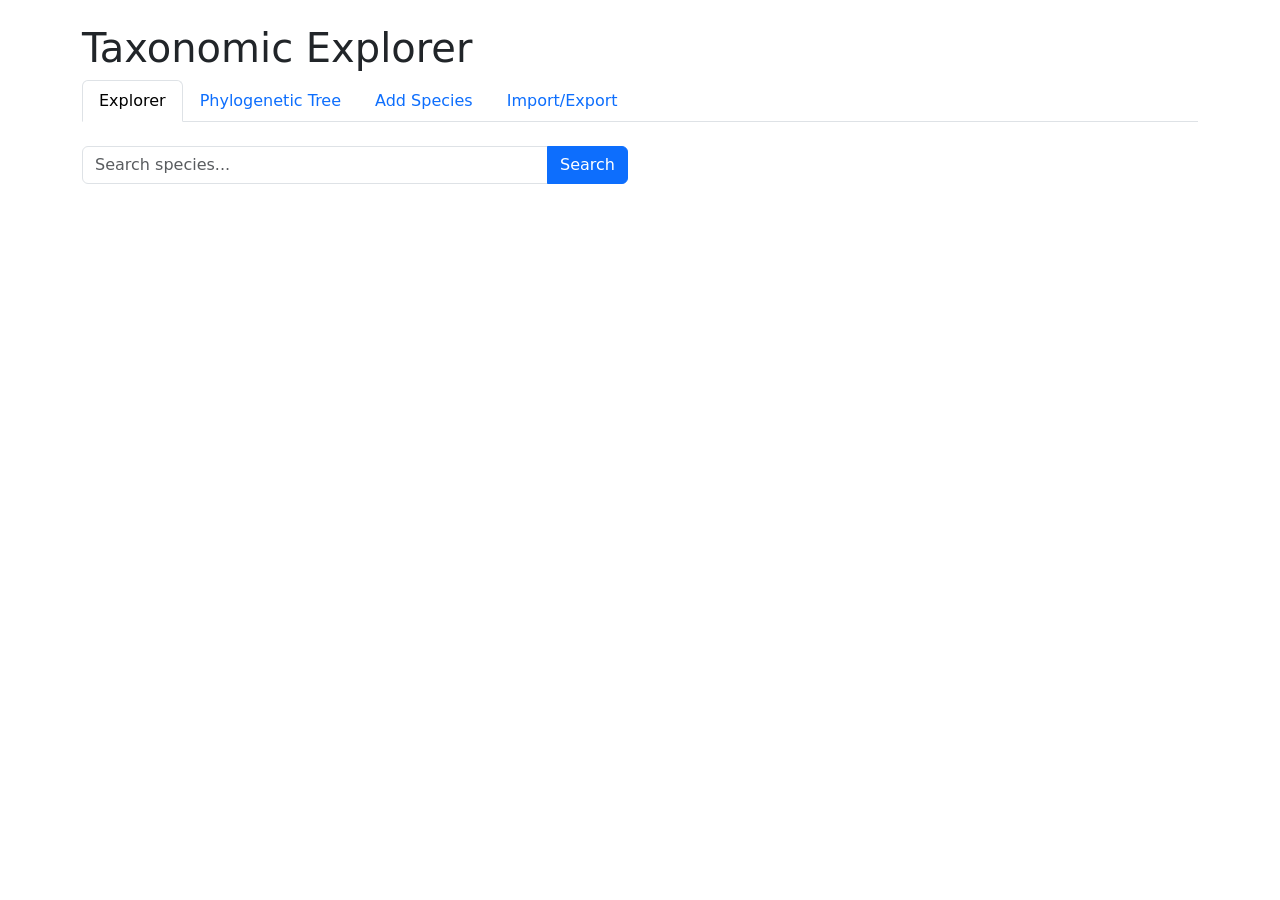
==== web/templates/index.html @ adfbe64d "Cleaning 1.0" ====
<!DOCTYPE html>
<html lang="en">
    <head>
        <meta charset="UTF-8">
        <meta name="viewport" content="width=device-width, initial-scale=1.0">
        <title>Taxonomic Database</title>
        <script src="https://code.jquery.com/jquery-3.6.0.min.js"></script>
        <link href="https://cdn.jsdelivr.net/npm/bootstrap@5.3.0-alpha1/dist/css/bootstrap.min.css" rel="stylesheet">
        <link href="https://cdn.jsdelivr.net/npm/bootstrap-icons@1.10.0/font/bootstrap-icons.css" rel="stylesheet">
        <style>
            .species-card {
                border: 1px solid #ccc;
                border-radius: 8px;
                padding: 15px;
                margin-bottom: 20px;
            }
            .tag {
                background-color: #e9ecef;
                padding: 3px 8px;
                border-radius: 12px;
                margin-right: 5px;
                display: inline-block;
                margin-top: 5px;
            }
            .scientific-name {
                font-style: italic;
            }
    
            /* Phylogenetic Tree Styles */
            .taxonomy-path {
                background-color: #f8f9fa;
                border: 1px solid #dee2e6;
                border-radius: 6px;
            }
    
            #current-path .badge {
                font-size: 0.85rem;
                padding: 6px 10px;
            }
    
            #rank-options {
                gap: 8px;
            }
    
            #rank-options button {
                transition: all 0.2s ease;
            }
    
            #rank-options button:hover {
                transform: translateY(-2px);
                box-shadow: 0 4px 6px rgba(0,0,0,0.1);
            }
    
            .phylo-level-indicator {
                display: flex;
                align-items: center;
                margin-bottom: 20px;
            }
    
            .phylo-level-indicator .level-item {
                flex: 1;
                text-align: center;
                padding: 8px 0;
                position: relative;
            }
    
            .phylo-level-indicator .level-item::after {
                content: '';
                position: absolute;
                top: 50%;
                right: 0;
                height: 2px;
                width: 100%;
                background-color: #dee2e6;
                z-index: 1;
            }
    
            .phylo-level-indicator .level-item:last-child::after {
                display: none;
            }
    
            .phylo-level-indicator .level-item .level-marker {
                width: 30px;
                height: 30px;
                background-color: #f8f9fa;
                border: 2px solid #dee2e6;
                border-radius: 50%;
                display: flex;
                align-items: center;
                justify-content: center;
                margin: 0 auto;
                position: relative;
                z-index: 2;
            }
    
            .phylo-level-indicator .level-item.active .level-marker {
                background-color: #0d6efd;
                border-color: #0d6efd;
                color: white;
            }
    
            .phylo-level-indicator .level-item.completed .level-marker {
                background-color: #198754;
                border-color: #198754;
                color: white;
            }
        </style>
    </head>
<body>
    <div class="container mt-4">
        <h1>Taxonomic Explorer</h1>
        
        <ul class="nav nav-tabs mb-4" id="myTab" role="tablist">
            <li class="nav-item" role="presentation">
                <button class="nav-link active" id="explorer-tab" data-bs-toggle="tab" data-bs-target="#explorer" type="button" role="tab">Explorer</button>
            </li>
            <li class="nav-item" role="presentation">
                <button class="nav-link" id="phylo-tab" data-bs-toggle="tab" data-bs-target="#phylo" type="button" role="tab">Phylogenetic Tree</button>
            </li>
            <li class="nav-item" role="presentation">
                <button class="nav-link" id="add-tab" data-bs-toggle="tab" data-bs-target="#add" type="button" role="tab">Add Species</button>
            </li>
            <li class="nav-item" role="presentation">
                <button class="nav-link" id="import-export-tab" data-bs-toggle="tab" data-bs-target="#import-export" type="button" role="tab">Import/Export</button>
            </li>
        </ul>
        
        <div class="tab-content" id="myTabContent">
            <!-- Explorer Tab -->
            <div class="tab-pane fade show active" id="explorer" role="tabpanel">
                <div class="row mb-4">
                    <div class="col-md-6">
                        <div class="input-group">
                            <input type="text" id="search-input" class="form-control" placeholder="Search species...">
                            <button class="btn btn-primary" type="button" id="search-button">Search</button>
                        </div>
                    </div>
                    <div class="col-md-6">
                        <div id="tag-filters" class="d-flex flex-wrap">
                            <!-- Tags will be loaded here -->
                        </div>
                    </div>
                </div>
                
                <div id="species-container" class="row">
                    <!-- Species cards will be loaded here -->
                </div>
            </div>
            
            <!-- Phylogenetic Tree Tab -->    
            <div class="tab-pane fade" id="phylo" role="tabpanel">
                <h3>Phylogenetic Tree Explorer</h3>
                <p class="mb-4">Navigate the tree of life by selecting taxonomic ranks. Click "Show Species" at any point to view all species within the selected classification.</p>
                
                <!-- Progress indicator -->
                <div class="phylo-level-indicator mb-4">
                    <div class="level-item" id="level-domain">
                        <div class="level-marker">D</div>
                        <small>Domain</small>
                    </div>
                    <div class="level-item" id="level-kingdom">
                        <div class="level-marker">K</div>
                        <small>Kingdom</small>
                    </div>
                    <div class="level-item" id="level-phylum">
                        <div class="level-marker">P</div>
                        <small>Phylum</small>
                    </div>
                    <div class="level-item" id="level-class">
                        <div class="level-marker">C</div>
                        <small>Class</small>
                    </div>
                    <div class="level-item" id="level-order">
                        <div class="level-marker">O</div>
                        <small>Order</small>
                    </div>
                    <div class="level-item" id="level-family">
                        <div class="level-marker">F</div>
                        <small>Family</small>
                    </div>
                    <div class="level-item" id="level-genus">
                        <div class="level-marker">G</div>
                        <small>Genus</small>
                    </div>
                    <div class="level-item" id="level-species">
                        <div class="level-marker">S</div>
                        <small>Species</small>
                    </div>
                </div>
                
                <div class="row">
                    <div class="col-md-12 mb-4">
                        <div class="taxonomy-path card p-3 mb-3">
                            <h6>Current Selection:</h6>
                            <div id="current-path" class="d-flex flex-wrap align-items-center">
                                <span class="badge bg-secondary me-2 mb-2">All Life</span>
                            </div>
                        </div>
                        
                        <button id="show-species-btn" class="btn btn-success mb-3">Show Species</button>
                        <button id="reset-tree-btn" class="btn btn-outline-secondary mb-3 ms-2">Reset</button>
                        <button id="debug-tree-btn" class="btn btn-outline-danger mb-3 ms-2">Debug Tree</button>
                    </div>
                </div>
                
                <div class="row mb-4">
                    <div class="col-md-12">
                        <div class="card">
                            <div class="card-header d-flex justify-content-between align-items-center">
                                <span id="current-rank">Domain</span>
                                <div class="spinner-border spinner-border-sm text-primary d-none" id="rank-loading" role="status">
                                    <span class="visually-hidden">Loading...</span>
                                </div>
                            </div>
                            <div class="card-body">
                                <div id="rank-options" class="d-flex flex-wrap">
                                    <!-- Rank options will be loaded here -->
                                </div>
                            </div>
                        </div>
                    </div>
                </div>
                
                <div id="phylo-species-container" class="row">
                    <!-- Species cards will be loaded here when Show Species is clicked -->
                </div>
            </div>

            <!-- Add Species Tab -->
            <div class="tab-pane fade" id="add" role="tabpanel">
                <h3>Add New Species</h3>
                <form id="add-species-form">
                    <div class="row">
                        <div class="col-md-6">
                            <h4>Taxonomy</h4>
                            <div class="mb-3">
                                <label for="domain" class="form-label">Domain</label>
                                <input type="text" class="form-control" id="domain" required>
                            </div>
                            <div class="mb-3">
                                <label for="kingdom" class="form-label">Kingdom</label>
                                <input type="text" class="form-control" id="kingdom" required>
                            </div>
                            <div class="mb-3">
                                <label for="phylum" class="form-label">Phylum</label>
                                <input type="text" class="form-control" id="phylum" required>
                            </div>
                            <div class="mb-3">
                                <label for="class" class="form-label">Class</label>
                                <input type="text" class="form-control" id="class" required>
                            </div>
                            <div class="mb-3">
                                <label for="order" class="form-label">Order</label>
                                <input type="text" class="form-control" id="order" required>
                            </div>
                            <div class="mb-3">
                                <label for="family" class="form-label">Family</label>
                                <input type="text" class="form-control" id="family" required>
                            </div>
                            <div class="mb-3">
                                <label for="genus" class="form-label">Genus</label>
                                <input type="text" class="form-control" id="genus" required>
                            </div>
                            <div class="mb-3">
                                <label for="species-name" class="form-label">Species</label>
                                <input type="text" class="form-control" id="species-name" required>
                            </div>
                        </div>
                        <div class="col-md-6">
                            <h4>Species Details</h4>
                            <div class="mb-3">
                                <label for="common-name" class="form-label">Common Name</label>
                                <input type="text" class="form-control" id="common-name">
                            </div>
                            <div class="mb-3">
                                <label for="description" class="form-label">Description</label>
                                <textarea class="form-control" id="description" rows="3"></textarea>
                            </div>
                            <div class="mb-3">
                                <label for="image-url" class="form-label">Image URL</label>
                                <input type="url" class="form-control" id="image-url">
                            </div>
                            <div class="mb-3">
                                <label for="distribution-map-url" class="form-label">Distribution Map URL</label>
                                <input type="url" class="form-control" id="distribution-map-url">
                            </div>
                            <div class="mb-3">
                                <label for="discovery-year" class="form-label">Discovery Year</label>
                                <input type="number" class="form-control" id="discovery-year">
                            </div>
                            <div class="mb-3">
                                <label for="conservation-status" class="form-label">Conservation Status</label>
                                <select class="form-control" id="conservation-status">
                                    <option value="">-- Select --</option>
                                    <option value="Not Evaluated">Not Evaluated</option>
                                    <option value="Data Deficient">Data Deficient</option>
                                    <option value="Least Concern">Least Concern</option>
                                    <option value="Near Threatened">Near Threatened</option>
                                    <option value="Vulnerable">Vulnerable</option>
                                    <option value="Endangered">Endangered</option>
                                    <option value="Critically Endangered">Critically Endangered</option>
                                    <option value="Extinct in the Wild">Extinct in the Wild</option>
                                    <option value="Extinct">Extinct</option>
                                </select>
                            </div>
                            <div class="mb-3">
                                <label for="habitat" class="form-label">Habitat</label>
                                <input type="text" class="form-control" id="habitat">
                            </div>
                            <div class="mb-3">
                                <label for="tags" class="form-label">Tags (comma separated)</label>
                                <input type="text" class="form-control" id="tags">
                            </div>
                        </div>
                    </div>
                    <button type="submit" class="btn btn-primary">Add Species</button>
                </form>
            </div>
            
            <!-- Import/Export Tab -->
            <div class="tab-pane fade" id="import-export" role="tabpanel">
                <div class="row">
                    <div class="col-md-6">
                        <div class="card mb-4">
                            <div class="card-header">Export Database</div>
                            <div class="card-body">
                                <p>Download the entire database as a JSON file.</p>
                                <button id="export-button" class="btn btn-primary">Export Database</button>
                            </div>
                        </div>
                    </div>
                    <div class="col-md-6">
                        <div class="card mb-4">
                            <div class="card-header">Import Database</div>
                            <div class="card-body">
                                <p>Import database from a JSON file.</p>
                                <form id="import-form">
                                    <div class="mb-3">
                                        <input type="file" class="form-control" id="import-file" accept=".json">
                                    </div>
                                    <button type="submit" class="btn btn-primary">Import Database</button>
                                </form>
                            </div>
                        </div>
                    </div>
                </div>
                
                <div class="card">
                    <div class="card-header">SQL Schema</div>
                    <div class="card-body">
                        <p>Generate and download the SQL schema for the taxonomic database.</p>
                        <button id="schema-button" class="btn btn-primary">Get Schema</button>
                        <div class="mt-3">
                            <pre id="schema-content" class="bg-light p-3" style="display: none;"></pre>
                        </div>
                    </div>
                </div>
            </div>
        </div>
    </div>

   <!-- Taxonomy Description Modal -->
<div class="modal fade" id="taxonomyDescriptionModal" tabindex="-1" aria-labelledby="taxonomyDescriptionModalLabel" aria-hidden="true">
    <div class="modal-dialog">
        <div class="modal-content">
            <div class="modal-header">
                <h5 class="modal-title" id="taxonomyDescriptionModalLabel">Confirm Selection</h5>
                <button type="button" class="btn-close" data-bs-dismiss="modal" aria-label="Close"></button>
            </div>
            <div class="modal-body">
                <h4 id="taxonomy-item-name" class="mb-3"></h4>
                <div class="taxonomy-rank-badge mb-3">
                    <span id="taxonomy-rank" class="badge bg-secondary"></span>
                </div>
                <div class="description-container">
                    <h6>Description:</h6>
                    <p id="taxonomy-item-description">No description available.</p>
                </div>
            </div>
            <div class="modal-footer">
                <button type="button" class="btn btn-secondary" data-bs-dismiss="modal">Back to Selection</button>
                <button type="button" class="btn btn-primary" id="confirm-taxonomy-selection">Confirm Selection</button>
            </div>
        </div>
    </div>
</div>

    <script src="https://cdn.jsdelivr.net/npm/bootstrap@5.3.0-alpha1/dist/js/bootstrap.bundle.min.js"></script>
    <script>
        // Phylogenetic Tree variables
        let currentPath = [];
        let currentRank = 'domain';
        let rankOrder = ['domain', 'kingdom', 'phylum', 'class', 'order', 'family', 'genus', 'species'];

        // JavaScript to interact with the API
        document.addEventListener('DOMContentLoaded', function() {
            // Load species and tags on page load
            loadSpecies();
            loadTags();
            
            // Search button click
            document.getElementById('search-button').addEventListener('click', function() {
                const searchTerm = document.getElementById('search-input').value;
                loadSpecies(searchTerm);
            });
            
            // Add species form submission
            document.getElementById('add-species-form').addEventListener('submit', function(e) {
                e.preventDefault();
                addSpecies();
            });
            
            // Export button click
            document.getElementById('export-button').addEventListener('click', function() {
                exportDatabase();
            });
            
            // Import form submission
            document.getElementById('import-form').addEventListener('submit', function(e) {
                e.preventDefault();
                importDatabase();
            });
            
            // Schema button click
            document.getElementById('schema-button').addEventListener('click', function() {
                getSchema();
            });
            
            // Initialize the phylogenetic tree when the tab is clicked
            if (document.getElementById('phylo-tab')) {
                document.getElementById('phylo-tab').addEventListener('click', function() {
                    console.log("Phylo tab clicked - initializing tree");
                    setTimeout(function() {
                        initPhylogeneticTree();
                    }, 100);
                });
            }  // Added the missing closing bracket here
            
            // Show Species button click
            if (document.getElementById('show-species-btn')) {
                document.getElementById('show-species-btn').addEventListener('click', function() {
                    console.log("Show species button clicked");
                    showSpeciesForCurrentSelection();
                });
            }
            
            // Reset Tree button click
            if (document.getElementById('reset-tree-btn')) {
                document.getElementById('reset-tree-btn').addEventListener('click', function() {
                    console.log("Reset tree button clicked");
                    resetPhylogeneticTree();
                });
            }
            
            // Debug Tree button click
            if (document.getElementById('debug-tree-btn')) {
                document.getElementById('debug-tree-btn').addEventListener('click', function() {
                    console.log("Debug button clicked");
                    
                    // Output current state
                    console.log("Current path:", currentPath);
                    console.log("Current rank:", currentRank);
                    
                    // Force reload domains
                    currentPath = [];
                    currentRank = 'domain';
                    
                    // Check if API is returning data
                    fetch('/api/taxonomic-rank/domain')
                        .then(response => response.json())
                        .then(data => {
                            console.log("API domain data:", data);
                            
                            if (!data || data.length === 0) {
                                alert("API returned no domain data. Check server logs.");
                            } else {
                                alert(`API returned ${data.length} domains. Check console for details.`);
                                loadRankOptions();
                            }
                        })
                        .catch(error => {
                            console.error("API error:", error);
                            alert("API error - check console");
                        });
                });
            }
        });

        // Initialize the phylogenetic tree
        function initPhylogeneticTree() {
            // Clear any existing path
            currentPath = [];
            currentRank = 'domain';
            
            // Update UI
            updateCurrentPathDisplay();
            
            // Set domain as active in progress indicator
            rankOrder.forEach(rank => {
                const item = document.getElementById(`level-${rank}`);
                item.classList.remove('active', 'completed');
            });
            const domainItem = document.getElementById('level-domain');
            domainItem.classList.add('active');
            
            // Disable the Show Species button until a selection is made
            document.getElementById('show-species-btn').disabled = false;
            
            // Load rank options
            loadRankOptions();
        }

        // Reset the phylogenetic tree
        function resetPhylogeneticTree() {
            console.log("Resetting phylogenetic tree");
            
            // Clear any existing path
            currentPath = [];
            currentRank = 'domain';
            
            // Update UI
            updateCurrentPathDisplay();
            
            // Clear species display
            document.getElementById('phylo-species-container').innerHTML = '';
            
            // Reset progress indicator
            rankOrder.forEach(rank => {
                const item = document.getElementById(`level-${rank}`);
                item.classList.remove('active', 'completed');
            });
            
            // Set domain as active
            const domainItem = document.getElementById('level-domain');
            domainItem.classList.add('active');
            
            // Disable the Show Species button 
            document.getElementById('show-species-btn').disabled = true;
            
            // Load rank options
            loadRankOptions();
        }
        
        // Update the current path display and progress indicator
        function updateCurrentPathDisplay() {
            const pathContainer = document.getElementById('current-path');
            pathContainer.innerHTML = '';
            
            // Always show "All Life" as the starting point
            const allLifeBadge = document.createElement('span');
            allLifeBadge.className = 'badge bg-secondary me-2 mb-2';
            allLifeBadge.textContent = 'All Life';
            pathContainer.appendChild(allLifeBadge);
            
            // Add each item in the current path
            currentPath.forEach((item, index) => {
                const badge = document.createElement('span');
                badge.className = 'badge bg-primary me-2 mb-2';
                badge.textContent = `${rankOrder[index]}: ${item.name}`;
                pathContainer.appendChild(badge);
            });
            
            // Update current rank display
            document.getElementById('current-rank').textContent = 
                currentRank.charAt(0).toUpperCase() + currentRank.slice(1);
            
            // Update progress indicator
            updateProgressIndicator();
        }

        // Update the progress indicator
        function updateProgressIndicator() {
            // Reset all items
            rankOrder.forEach(rank => {
                const item = document.getElementById(`level-${rank}`);
                item.classList.remove('active', 'completed');
            });
            
            // Mark completed items
            currentPath.forEach((item, index) => {
                const rank = rankOrder[index];
                const element = document.getElementById(`level-${rank}`);
                element.classList.add('completed');
            });
            
            // Mark active item (current rank)
            const currentItem = document.getElementById(`level-${currentRank}`);
            currentItem.classList.add('active');
        }

        // Helper function to create option buttons
        function createOptionButton(item, isPrimary = true) {
            const button = document.createElement('button');
            button.className = isPrimary ? 
                'btn btn-outline-primary me-2 mb-2' : 
                'btn btn-outline-secondary me-2 mb-2';
            button.textContent = item.name;
            button.dataset.id = item.id;
            
            // Also store description if available
            if (item.description) {
                button.dataset.description = item.description;
            }
            
            button.addEventListener('click', function() {
                selectRankOption({
                    id: item.id,
                    name: item.name,
                    description: item.description || ''
                });
            });
            
            return button;
        }

        // Helper function to clean up any stuck modals
        function cleanupModals() {
            // Remove all modal backdrops
            const backdrops = document.querySelectorAll('.modal-backdrop');
            backdrops.forEach(backdrop => backdrop.remove());
            
            // Reset body classes and styles
            document.body.classList.remove('modal-open');
            document.body.style.removeProperty('overflow');
            document.body.style.removeProperty('padding-right');
            
            // Hide any open modals
            const modalElements = document.querySelectorAll('.modal.show');
            modalElements.forEach(modalEl => {
                modalEl.classList.remove('show');
                modalEl.style.display = 'none';
                modalEl.setAttribute('aria-hidden', 'true');
                modalEl.removeAttribute('aria-modal');
                modalEl.removeAttribute('role');
            });
        }

        // Load options for the current rank
        function loadRankOptions() {
            const optionsContainer = document.getElementById('rank-options');
            const loadingSpinner = document.getElementById('rank-loading');
            
            // Show loading spinner
            optionsContainer.innerHTML = '';
            loadingSpinner.classList.remove('d-none');
            
            console.log("Loading rank options for rank:", currentRank);
            
            // Determine URL for API call and parameters
            let url = `/api/taxonomic-rank/${currentRank}`;
            
            if (currentPath.length > 0) {
                // If we have a path, get the parent rank and ID
                const parentRankIndex = rankOrder.indexOf(currentRank) - 1;
                if (parentRankIndex >= 0) {
                    const parentRank = rankOrder[parentRankIndex];
                    const parentId = currentPath[parentRankIndex].id;
                    url += `?parent_rank=${parentRank}&parent_id=${parentId}`;
                }
            }
            
            console.log("Fetching rank options from:", url);
            
            // Special handling for domain level at the start
            if (currentRank === 'domain' && !currentPath.length) {
                console.log("Initial domain loading");
                
                // Add a fallback for domain data if API fails
                const fallbackDomainData = [
                    { id: "domain-bacteria", name: "Bacteria", description: "Single-celled prokaryotic microorganisms" },
                    { id: "domain-archaea", name: "Archaea", description: "Single-celled microorganisms similar to bacteria but with different cell structure" },
                    { id: "domain-eukarya", name: "Eukarya", description: "Organisms whose cells have a nucleus enclosed within a nuclear envelope" }
                ];
                
                fetch(url)
                    .then(response => {
                        console.log("Domain API response status:", response.status);
                        return response.json();
                    })
                    .then(domains => {
                        // Hide loading spinner
                        loadingSpinner.classList.add('d-none');
                        
                        console.log("Domain data received:", domains);
                        
                        // If no domains were returned or the data is invalid, use fallback data
                        if (!domains || domains.length === 0 || !Array.isArray(domains)) {
                            console.warn("Using fallback domain data because API returned no valid data");
                            domains = fallbackDomainData;
                        }
                        
                        // Display options
                        // For domains, show the main three to start with
                        const mainDomains = ['Archaea', 'Bacteria', 'Eukarya'];
                        
                        // First show the main domains
                        mainDomains.forEach(domainName => {
                            const domain = domains.find(d => d.name && d.name.toLowerCase() === domainName.toLowerCase());
                            if (domain) {
                                optionsContainer.appendChild(createOptionButton(domain, true));
                            } else {
                                console.warn(`Domain ${domainName} not found in API data`);
                            }
                        });
                        
                        // Then show any other domains
                        domains.forEach(domain => {
                            if (domain.name && !mainDomains.find(m => m.toLowerCase() === domain.name.toLowerCase())) {
                                optionsContainer.appendChild(createOptionButton(domain, false));
                            }
                        });
                        
                        // If no buttons were created, show an error message
                        if (optionsContainer.children.length === 0) {
                            optionsContainer.innerHTML = '<p>No domains available. Please try refreshing the page.</p>';
                        }
                    })
                    .catch(error => {
                        console.error('Error loading domains:', error);
                        loadingSpinner.classList.add('d-none');
                        
                        // Use fallback domain data if the API fails
                        console.warn("Using fallback domain data due to API error");
                        const domains = fallbackDomainData;
                        
                        domains.forEach(domain => {
                            optionsContainer.appendChild(createOptionButton(domain, true));
                        });
                    });
                return;
            }
    
    // For other ranks
    fetch(url)
        .then(response => response.json())
        .then(rankData => {
            // Hide loading spinner
            loadingSpinner.classList.add('d-none');
            
            console.log("Rank data received:", rankData);
            
            // Display options
            if (!rankData || rankData.length === 0) {
                optionsContainer.innerHTML = '<p>No options available at this level.</p>';
            } else {
                // For kingdoms, highlight the main five
                if (currentRank === 'kingdom') {
                    const mainKingdoms = ['Monera', 'Protista', 'Fungi', 'Plantae', 'Animalia'];
                    
                    // First show the main kingdoms
                    mainKingdoms.forEach(kingdomName => {
                        const kingdom = rankData.find(k => k.name && k.name.toLowerCase() === kingdomName.toLowerCase());
                        if (kingdom) {
                            optionsContainer.appendChild(createOptionButton(kingdom, true));
                        }
                    });
                    
                    // Then show any other kingdoms
                    rankData.forEach(kingdom => {
                        if (kingdom.name && !mainKingdoms.find(m => m.toLowerCase() === kingdom.name.toLowerCase())) {
                            optionsContainer.appendChild(createOptionButton(kingdom, false));
                        }
                    });
                } else {
                    // For other ranks, show all options
                    rankData.forEach(item => {
                        optionsContainer.appendChild(createOptionButton(item, true));
                    });
                }
            }
        })
        .catch(error => {
            console.error('Error loading rank options:', error);
            loadingSpinner.classList.add('d-none');
            optionsContainer.innerHTML = '<p class="text-danger">Error loading options. Please try again.</p>';
        });
}

        // Handle selection of a rank option
        function selectRankOption(item) {
            // Get the modal element
            const modalElement = document.getElementById('taxonomyDescriptionModal');
            
            // Clear any existing event listeners to prevent duplicates
            const confirmButton = document.getElementById('confirm-taxonomy-selection');
            const newConfirmButton = confirmButton.cloneNode(true);
            confirmButton.parentNode.replaceChild(newConfirmButton, confirmButton);
            
            // Set the item details in the modal
            document.getElementById('taxonomy-item-name').textContent = item.name || "Unknown";
            document.getElementById('taxonomy-rank').textContent = currentRank.charAt(0).toUpperCase() + currentRank.slice(1);
            
            // Set description or default message
            const descriptionElement = document.getElementById('taxonomy-item-description');
            if (item.description && item.description.trim() !== '') {
                descriptionElement.textContent = item.description;
            } else {
                descriptionElement.textContent = 'No description available for this ' + currentRank + '.';
            }
            
            // Store the item temporarily
            modalElement.dataset.itemId = item.id;
            modalElement.dataset.itemName = item.name || "Unknown";
            
            // Create Bootstrap modal instance
            const modal = new bootstrap.Modal(modalElement);
            
            // Add click handler for confirm button
            newConfirmButton.addEventListener('click', function() {
                const storedItem = {
                    id: modalElement.dataset.itemId,
                    name: modalElement.dataset.itemName
                };
                
                // Add selected item to path
                const currentRankIndex = rankOrder.indexOf(currentRank);
                
                // Truncate path to current rank
                currentPath = currentPath.slice(0, currentRankIndex);
                
                // Add new selection
                currentPath.push({
                    rank: currentRank,
                    id: storedItem.id,
                    name: storedItem.name
                });
                
                console.log("Updated path:", currentPath);
                
                // Move to next rank if available
                if (currentRankIndex < rankOrder.length - 1) {
                    currentRank = rankOrder[currentRankIndex + 1];
                }
                
                // Update UI
                updateCurrentPathDisplay();
                loadRankOptions();
                
                // Enable the Show Species button - this is the key change
                document.getElementById('show-species-btn').disabled = false;
                
                // Close the modal
                modal.hide();
                
                // Clean up modal backdrop
                setTimeout(function() {
                    const backdrop = document.querySelector('.modal-backdrop');
                    if (backdrop) {
                        backdrop.remove();
                    }
                    
                    // Reset body
                    document.body.classList.remove('modal-open');
                    document.body.style.removeProperty('overflow');
                    document.body.style.removeProperty('padding-right');
                }, 200); // small delay to ensure modal is completely hidden
            });
            
            // Show the modal
            modal.show();
        }

        // Show species for the current selection
        function showSpeciesForCurrentSelection() {
            const container = document.getElementById('phylo-species-container');
            const loadingSpinner = document.getElementById('rank-loading');
            
            // Show loading spinner
            container.innerHTML = '<div class="col-12 text-center"><div class="spinner-border text-primary" role="status"><span class="visually-hidden">Loading...</span></div></div>';
            
            if (currentPath.length === 0) {
                // If no selection, show all species
                loadAllSpecies(container);
                return;
            }
            
            // Get the most specific rank selected
            const lastSelection = currentPath[currentPath.length - 1];
            const rank = lastSelection.rank;
            const rankId = lastSelection.id;
            
            // Use the new API endpoint if available
            fetch(`/api/species-by-rank/${rank}/${rankId}`)
                .then(response => {
                    // Check if endpoint exists
                    if (response.ok) {
                        return response.json();
                    } else {
                        // Fall back to search method
                        console.log('Species by rank endpoint not available, falling back to search');
                        return fallbackSpeciesSearch(lastSelection.name);
                    }
                })
                .then(data => {
                    renderSpeciesList(container, data);
                })
                .catch(error => {
                    console.error('Error loading species:', error);
                    // Try fallback method
                    fallbackSpeciesSearch(lastSelection.name)
                        .then(data => {
                            renderSpeciesList(container, data);
                        })
                        .catch(error => {
                            console.error('Error with fallback search:', error);
                            container.innerHTML = '<div class="col-12"><p class="text-danger">Error loading species. Please try again.</p></div>';
                        });
                });
        }

        // Fallback method to search species by name
        function fallbackSpeciesSearch(searchTerm) {
            return fetch(`/api/species?search=${encodeURIComponent(searchTerm)}`)
                .then(response => response.json());
        }

        // Load all species
        function loadAllSpecies(container) {
            fetch('/api/species')
                .then(response => response.json())
                .then(data => {
                    renderSpeciesList(container, data);
                })
                .catch(error => {
                    console.error('Error loading species:', error);
                    container.innerHTML = '<div class="col-12"><p class="text-danger">Error loading species. Please try again.</p></div>';
                });
        }

        // Render species list
        function renderSpeciesList(container, data) {
            container.innerHTML = '';
            
            if (data.length === 0) {
                container.innerHTML = '<div class="col-12"><p>No species found for the current selection.</p></div>';
                return;
            }
            
            // Display count
            const countRow = document.createElement('div');
            countRow.className = 'col-12';
            countRow.innerHTML = `<p class="mb-3">Found ${data.length} species</p>`;
            container.appendChild(countRow);
            
            // Display each species
            data.forEach(species => {
                const card = document.createElement('div');
                card.className = 'col-md-4 mb-4';
                
                let tagsHtml = '';
                if (species.tags) {
                    if (Array.isArray(species.tags)) {
                        tagsHtml = species.tags.map(tag => `<span class="tag">${tag}</span>`).join('');
                    } else if (typeof species.tags === 'string') {
                        tagsHtml = species.tags.split(',').map(tag => `<span class="tag">${tag.trim()}</span>`).join('');
                    }
                }
                
                // Add a map icon badge if distribution map is available
                const mapBadge = species.distribution_map_url 
                    ? '<span class="badge bg-info text-white position-absolute top-0 end-0 m-2" title="Distribution map available"><i class="bi bi-map"></i> Map</span>' 
                    : '';
                
                card.innerHTML = `
                    <div class="species-card position-relative">
                        ${mapBadge}
                        ${species.image_url ? `<img src="${species.image_url}" alt="${species.common_name || species.name}" class="img-fluid mb-2">` : ''}
                        <h4>${species.common_name || 'Unknown'}</h4>
                        <p class="scientific-name">${species.genus_name || ''} ${species.name}</p>
                        <p>${species.description ? species.description.substring(0, 100) + '...' : 'No description available.'}</p>
                        <div class="tags">
                            ${tagsHtml}
                        </div>
                        <button class="btn btn-sm btn-outline-primary mt-2" onclick="viewSpeciesDetails('${species.id}')">View Details</button>
                    </div>
                `;
                
                container.appendChild(card);
            });
        }

       // Load species with optional search term or tag
function loadSpecies(searchTerm = '', tagName = '') {
    let url = '/api/species';
    
    // Handle the API call differently based on what parameters we have
    if (searchTerm !== '') {
        // If we have a non-empty search term
        url += `?search=${encodeURIComponent(searchTerm)}`;
    } else if (tagName !== '') {
        // If we have a tag name
        url += `?tag=${encodeURIComponent(tagName)}`;
    } else {
        // For initial load, we want all species, not tags
        // Use a unique, specific parameter that will ensure we get species
        url += '?all=true';
    }
    
    console.log("Fetching species from:", url);
    
    fetch(url)
        .then(response => response.json())
        .then(data => {
            console.log("Species data received:", data);
            
            const container = document.getElementById('species-container');
            container.innerHTML = '';
            
            // Validate that we received species data, not tags
            if (!data || data.length === 0) {
                container.innerHTML = '<div class="col-12"><p>No species found.</p></div>';
                return;
            }
            
            // Check if we got tag data instead of species data
            if (data[0] && !data[0].hasOwnProperty('name') && !data[0].hasOwnProperty('common_name')) {
                console.warn("Received incorrect data type - forcing species search");
                loadSpecies(" "); // Force a search with a space to get species
                return;
            }
            
            // Render species cards
            data.forEach(species => {
                const card = document.createElement('div');
                card.className = 'col-md-4';
                
                let tagsHtml = '';
                if (species.tags) {
                    if (Array.isArray(species.tags)) {
                        tagsHtml = species.tags.map(tag => `<span class="tag">${tag}</span>`).join('');
                    } else if (typeof species.tags === 'string') {
                        tagsHtml = species.tags.split(',').map(tag => `<span class="tag">${tag.trim()}</span>`).join('');
                    }
                }
                
                // Add a map icon badge if distribution map is available
                const mapBadge = species.distribution_map_url 
                    ? '<span class="badge bg-info text-white position-absolute top-0 end-0 m-2" title="Distribution map available"><i class="bi bi-map"></i> Map</span>' 
                    : '';
                
                card.innerHTML = `
                    <div class="species-card position-relative">
                        ${mapBadge}
                        ${species.image_url ? `<img src="${species.image_url}" alt="${species.common_name || species.name}" class="img-fluid mb-2">` : ''}
                        <h4>${species.common_name || 'Unknown'}</h4>
                        <p class="scientific-name">${species.genus_name || ''} ${species.name}</p>
                        <p>${species.description ? species.description.substring(0, 100) + '...' : 'No description available.'}</p>
                        <div class="tags">
                            ${tagsHtml}
                        </div>
                        <button class="btn btn-sm btn-outline-primary mt-2" onclick="viewSpeciesDetails('${species.id}')">View Details</button>
                    </div>
                `;
                
                container.appendChild(card);
            });
        })
        .catch(error => {
            console.error('Error loading species:', error);
        });
}

        // Load tags
        function loadTags() {
            fetch('/api/tags')
                .then(response => response.json())
                .then(data => {
                    const container = document.getElementById('tag-filters');
                    container.innerHTML = '<span class="me-2">Filter by tag:</span>';
                    
                    data.forEach(tag => {
                        const tagButton = document.createElement('button');
                        tagButton.className = 'btn btn-sm btn-outline-secondary me-1 mb-1';
                        tagButton.textContent = tag.name;
                        tagButton.addEventListener('click', function() {
                            loadSpecies('', tag.name);
                        });
                        
                        container.appendChild(tagButton);
                    });
                })
                .catch(error => {
                    console.error('Error loading tags:', error);
                });
        }
        
        // Add new species
        function addSpecies() {
            const speciesData = {
                domain: document.getElementById('domain').value,
                kingdom: document.getElementById('kingdom').value,
                phylum: document.getElementById('phylum').value,
                class: document.getElementById('class').value,
                order: document.getElementById('order').value,
                family: document.getElementById('family').value,
                genus: document.getElementById('genus').value,
                species_name: document.getElementById('species-name').value,
                common_name: document.getElementById('common-name').value,
                description: document.getElementById('description').value,
                image_url: document.getElementById('image-url').value,
                distribution_map_url: document.getElementById('distribution-map-url').value,
                discovery_year: document.getElementById('discovery-year').value,
                conservation_status: document.getElementById('conservation-status').value,
                habitat: document.getElementById('habitat').value,
                tags: document.getElementById('tags').value.split(',').map(tag => tag.trim()).filter(tag => tag)
            };
            
            fetch('/api/species', {
                method: 'POST',
                headers: {
                    'Content-Type': 'application/json'
                },
                body: JSON.stringify(speciesData)
            })
            .then(response => response.json())
            .then(data => {
                alert('Species added successfully!');
                document.getElementById('add-species-form').reset();
                
                // Switch back to explorer tab and refresh
                document.getElementById('explorer-tab').click();
                loadSpecies();
                loadTags();
            })
            .catch(error => {
                console.error('Error adding species:', error);
                alert('Error adding species. Please try again.');
            });
        }
        
        // View species details
        function viewSpeciesDetails(speciesId) {
            fetch(`/api/species/${speciesId}`)
                .then(response => response.json())
                .then(data => {
                    console.log("Species details data:", data); // Debug line
                    
                    // Create a modal to display detailed information
                    const modal = document.createElement('div');
                    modal.className = 'modal fade';
                    modal.id = 'speciesModal';
                    modal.setAttribute('tabindex', '-1');
                    
                    const tagsHtml = Array.isArray(data.tags) 
                        ? data.tags.map(tag => `<span class="tag">${tag}</span>`).join('')
                        : '';
                    
                    // Create distribution map section
                    const distributionMapSection = data.distribution_map_url 
                        ? `<div class="mt-3">
                             <h6>Distribution Map</h6>
                             <img src="${data.distribution_map_url}" alt="Distribution map for ${data.common_name || ''}" class="img-fluid border rounded">
                           </div>`
                        : '';
                    
                    // Handle different field names for species name
                    const speciesName = data.species_name || data.name || '';
                    const genusName = data.genus_name || '';
                    
                    // Create taxonomic tables only if data is available
                    const taxonomyTable = data.domain_name 
                        ? `<h6>Taxonomic Classification</h6>
                           <table class="table table-bordered">
                               ${data.domain_name ? `<tr><th>Domain</th><td>${data.domain_name}</td></tr>` : ''}
                               ${data.kingdom_name ? `<tr><th>Kingdom</th><td>${data.kingdom_name}</td></tr>` : ''}
                               ${data.phylum_name ? `<tr><th>Phylum</th><td>${data.phylum_name}</td></tr>` : ''}
                               ${data.class_name ? `<tr><th>Class</th><td>${data.class_name}</td></tr>` : ''}
                               ${data.order_name ? `<tr><th>Order</th><td>${data.order_name}</td></tr>` : ''}
                               ${data.family_name ? `<tr><th>Family</th><td>${data.family_name}</td></tr>` : ''}
                               ${genusName ? `<tr><th>Genus</th><td>${genusName}</td></tr>` : ''}
                               ${speciesName ? `<tr><th>Species</th><td>${speciesName}</td></tr>` : ''}
                           </table>`
                        : '';
                    
                    // Create additional info table only if data is available
                    const additionalInfoTable = (data.discovery_year || data.conservation_status || data.habitat || data.geographic_distribution)
                        ? `<h6>Additional Information</h6>
                           <table class="table table-bordered">
                               ${data.discovery_year ? `<tr><th>Discovery Year</th><td>${data.discovery_year}</td></tr>` : ''}
                               ${data.conservation_status ? `<tr><th>Conservation Status</th><td>${data.conservation_status}</td></tr>` : ''}
                               ${data.habitat ? `<tr><th>Habitat</th><td>${data.habitat}</td></tr>` : ''}
                               ${data.geographic_distribution ? `<tr><th>Geographic Distribution</th><td>${data.geographic_distribution}</td></tr>` : ''}
                           </table>`
                        : '';
                    
                    modal.innerHTML = `
                        <div class="modal-dialog modal-lg">
                            <div class="modal-content">
                                <div class="modal-header">
                                    <h5 class="modal-title">${data.common_name || 'Unknown'}</h5>
                                    <button type="button" class="btn-close" data-bs-dismiss="modal" aria-label="Close"></button>
                                </div>
                                <div class="modal-body">
                                    <h6 class="scientific-name">${genusName} ${speciesName}</h6>
                                    
                                    <div class="row">
                                        <div class="col-md-6">
                                            ${data.image_url ? `<img src="${data.image_url}" alt="${data.common_name || ''}" class="img-fluid mb-3">` : ''}
                                            <p>${data.description || 'No description available.'}</p>
                                            <div class="tags mb-3">
                                                ${tagsHtml}
                                            </div>
                                            ${distributionMapSection}
                                        </div>
                                        <div class="col-md-6">
                                            ${taxonomyTable}
                                            ${additionalInfoTable}
                                        </div>
                                    </div>
                                </div>
                            </div>
                        </div>
                    `;
                    
                    document.body.appendChild(modal);
                    
                    const modalInstance = new bootstrap.Modal(modal);
                    modalInstance.show();
                    
                    modal.addEventListener('hidden.bs.modal', function() {
                        modal.remove();
                    });
                })
                .catch(error => {
                    console.error('Error loading species details:', error);
                });
        }
        
        // Export database
        function exportDatabase() {
            fetch('/api/export')
                .then(response => response.json())
                .then(data => {
                    alert('Database exported successfully!');
                    window.location.href = '/taxonomy_export.json';
                })
                .catch(error => {
                    console.error('Error exporting database:', error);
                    alert('Error exporting database. Please try again.');
                });
        }
        
        // Import database
        function importDatabase() {
            const fileInput = document.getElementById('import-file');
            const file = fileInput.files[0];
            
            if (!file) {
                alert('Please select a file to import.');
                return;
            }
            
            const formData = new FormData();
            formData.append('file', file);
            
            fetch('/api/import', {
                method: 'POST',
                body: formData
            })
            .then(response => response.json())
            .then(data => {
                if (data.error) {
                    alert('Error: ' + data.error);
                } else {
                    alert('Database imported successfully!');
                    window.location.reload();
                }
            })
            .catch(error => {
                console.error('Error importing database:', error);
                alert('Error importing database. Please try again.');
            });
        }
        
        // Get SQL schema
        function getSchema() {
            fetch('/api/schema')
                .then(response => response.json())
                .then(data => {
                    const schemaContent = document.getElementById('schema-content');
                    schemaContent.textContent = data.schema;
                    schemaContent.style.display = 'block';
                    
                    // Create download link
                    const downloadLink = document.createElement('a');
                    downloadLink.href = 'data:text/plain;charset=utf-8,' + encodeURIComponent(data.schema);
                    downloadLink.download = 'taxonomy_schema.sql';
                    downloadLink.className = 'btn btn-outline-primary mt-2';
                    downloadLink.textContent = 'Download SQL Schema';
                    
                    const parentElement = schemaContent.parentElement;
                    if (parentElement.querySelector('a')) {
                        parentElement.querySelector('a').remove();
                    }
                    parentElement.appendChild(downloadLink);
                })
                .catch(error => {
                    console.error('Error getting schema:', error);
                    alert('Error getting schema. Please try again.');
                });
        }
    </script>
</body>
</html>
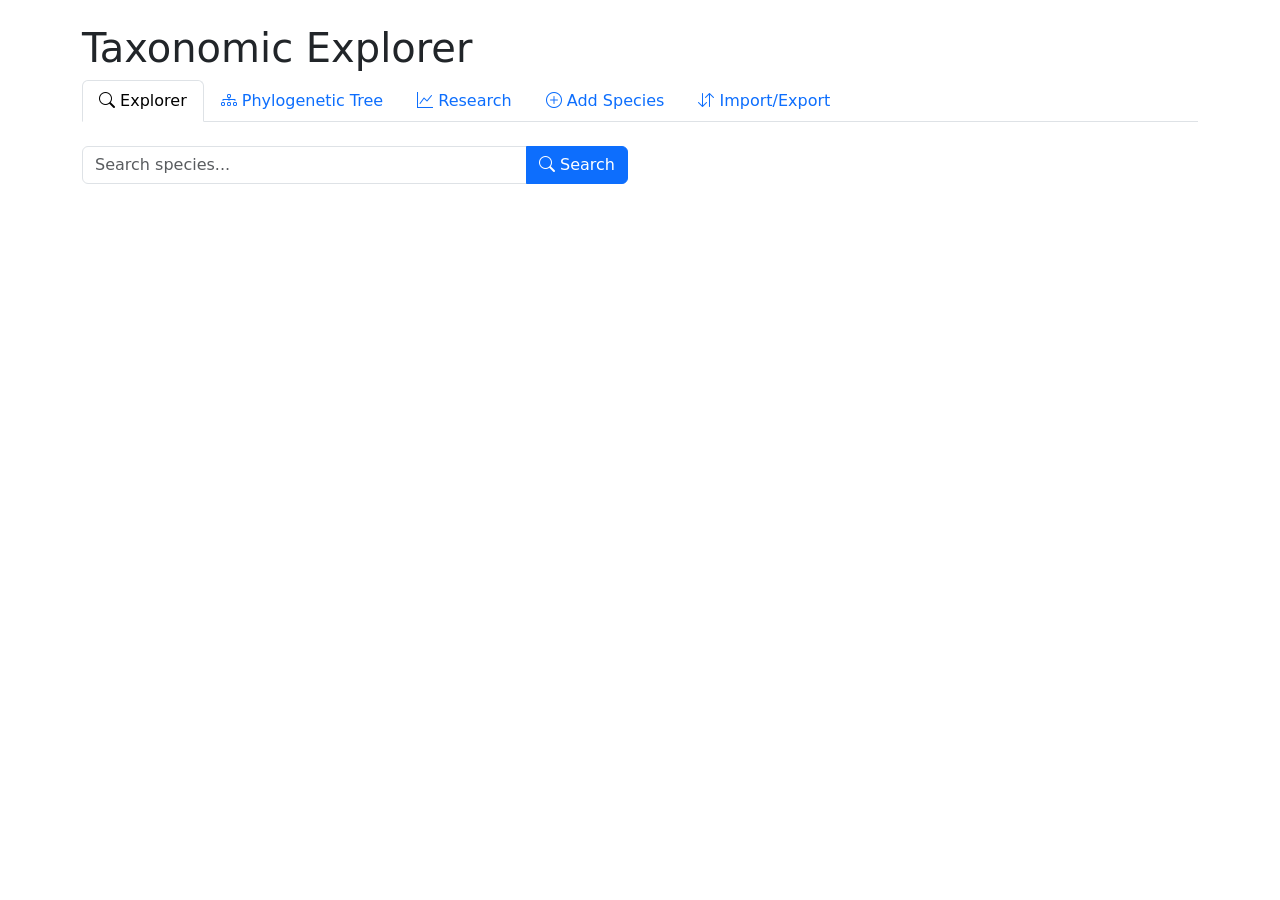
==== commit deefdbd9: "tshoot Research tab" ====
--- a/web/templates/index.html
+++ b/web/templates/index.html
@@ -1,130 +1,55 @@
 <!DOCTYPE html>
 <html lang="en">
-    <head>
-        <meta charset="UTF-8">
-        <meta name="viewport" content="width=device-width, initial-scale=1.0">
-        <title>Taxonomic Database</title>
-        <script src="https://code.jquery.com/jquery-3.6.0.min.js"></script>
-        <link href="https://cdn.jsdelivr.net/npm/bootstrap@5.3.0-alpha1/dist/css/bootstrap.min.css" rel="stylesheet">
-        <link href="https://cdn.jsdelivr.net/npm/bootstrap-icons@1.10.0/font/bootstrap-icons.css" rel="stylesheet">
-        <style>
-            .species-card {
-                border: 1px solid #ccc;
-                border-radius: 8px;
-                padding: 15px;
-                margin-bottom: 20px;
-            }
-            .tag {
-                background-color: #e9ecef;
-                padding: 3px 8px;
-                border-radius: 12px;
-                margin-right: 5px;
-                display: inline-block;
-                margin-top: 5px;
-            }
-            .scientific-name {
-                font-style: italic;
-            }
+<head>
+    <meta charset="UTF-8">
+    <meta name="viewport" content="width=device-width, initial-scale=1.0">
+    <title>Taxonomic Database</title>
     
-            /* Phylogenetic Tree Styles */
-            .taxonomy-path {
-                background-color: #f8f9fa;
-                border: 1px solid #dee2e6;
-                border-radius: 6px;
-            }
+    <!-- External CSS Libraries -->
+    <link href="https://cdn.jsdelivr.net/npm/bootstrap@5.3.0-alpha1/dist/css/bootstrap.min.css" rel="stylesheet">
+    <link href="https://cdn.jsdelivr.net/npm/bootstrap-icons@1.10.0/font/bootstrap-icons.css" rel="stylesheet">
     
-            #current-path .badge {
-                font-size: 0.85rem;
-                padding: 6px 10px;
-            }
-    
-            #rank-options {
-                gap: 8px;
-            }
-    
-            #rank-options button {
-                transition: all 0.2s ease;
-            }
-    
-            #rank-options button:hover {
-                transform: translateY(-2px);
-                box-shadow: 0 4px 6px rgba(0,0,0,0.1);
-            }
-    
-            .phylo-level-indicator {
-                display: flex;
-                align-items: center;
-                margin-bottom: 20px;
-            }
-    
-            .phylo-level-indicator .level-item {
-                flex: 1;
-                text-align: center;
-                padding: 8px 0;
-                position: relative;
-            }
-    
-            .phylo-level-indicator .level-item::after {
-                content: '';
-                position: absolute;
-                top: 50%;
-                right: 0;
-                height: 2px;
-                width: 100%;
-                background-color: #dee2e6;
-                z-index: 1;
-            }
-    
-            .phylo-level-indicator .level-item:last-child::after {
-                display: none;
-            }
-    
-            .phylo-level-indicator .level-item .level-marker {
-                width: 30px;
-                height: 30px;
-                background-color: #f8f9fa;
-                border: 2px solid #dee2e6;
-                border-radius: 50%;
-                display: flex;
-                align-items: center;
-                justify-content: center;
-                margin: 0 auto;
-                position: relative;
-                z-index: 2;
-            }
-    
-            .phylo-level-indicator .level-item.active .level-marker {
-                background-color: #0d6efd;
-                border-color: #0d6efd;
-                color: white;
-            }
-    
-            .phylo-level-indicator .level-item.completed .level-marker {
-                background-color: #198754;
-                border-color: #198754;
-                color: white;
-            }
-        </style>
-    </head>
+    <!-- Custom CSS -->
+    <link href="/static/css/main.css" rel="stylesheet">
+    <link href="/static/css/phylo-tree.css" rel="stylesheet">
+    <link href="/static/css/species-cards.css" rel="stylesheet">
+    <link href="/static/css/image-viewer.css" rel="stylesheet">
+    <link href="/static/css/research.css" rel="stylesheet">
+</head>
 <body>
     <div class="container mt-4">
         <h1>Taxonomic Explorer</h1>
         
+        <!-- Navigation Tabs -->
         <ul class="nav nav-tabs mb-4" id="myTab" role="tablist">
             <li class="nav-item" role="presentation">
-                <button class="nav-link active" id="explorer-tab" data-bs-toggle="tab" data-bs-target="#explorer" type="button" role="tab">Explorer</button>
+                <button class="nav-link active" id="explorer-tab" data-bs-toggle="tab" data-bs-target="#explorer" type="button" role="tab">
+                    <i class="bi bi-search"></i> Explorer
+                </button>
             </li>
             <li class="nav-item" role="presentation">
-                <button class="nav-link" id="phylo-tab" data-bs-toggle="tab" data-bs-target="#phylo" type="button" role="tab">Phylogenetic Tree</button>
+                <button class="nav-link" id="phylo-tab" data-bs-toggle="tab" data-bs-target="#phylo" type="button" role="tab">
+                    <i class="bi bi-diagram-3"></i> Phylogenetic Tree
+                </button>
             </li>
             <li class="nav-item" role="presentation">
-                <button class="nav-link" id="add-tab" data-bs-toggle="tab" data-bs-target="#add" type="button" role="tab">Add Species</button>
+                <button class="nav-link" id="research-tab" data-bs-toggle="tab" data-bs-target="#research" type="button" role="tab">
+                    <i class="bi bi-graph-up"></i> Research
+                </button>
             </li>
             <li class="nav-item" role="presentation">
-                <button class="nav-link" id="import-export-tab" data-bs-toggle="tab" data-bs-target="#import-export" type="button" role="tab">Import/Export</button>
+                <button class="nav-link" id="add-tab" data-bs-toggle="tab" data-bs-target="#add" type="button" role="tab">
+                    <i class="bi bi-plus-circle"></i> Add Species
+                </button>
+            </li>
+            <li class="nav-item" role="presentation">
+                <button class="nav-link" id="import-export-tab" data-bs-toggle="tab" data-bs-target="#import-export" type="button" role="tab">
+                    <i class="bi bi-arrow-down-up"></i> Import/Export
+                </button>
             </li>
         </ul>
         
+        <!-- Tab Content -->
         <div class="tab-content" id="myTabContent">
             <!-- Explorer Tab -->
             <div class="tab-pane fade show active" id="explorer" role="tabpanel">
@@ -132,7 +57,9 @@
                     <div class="col-md-6">
                         <div class="input-group">
                             <input type="text" id="search-input" class="form-control" placeholder="Search species...">
-                            <button class="btn btn-primary" type="button" id="search-button">Search</button>
+                            <button class="btn btn-primary" type="button" id="search-button">
+                                <i class="bi bi-search"></i> Search
+                            </button>
                         </div>
                     </div>
                     <div class="col-md-6">
@@ -149,1156 +76,53 @@
             
             <!-- Phylogenetic Tree Tab -->    
             <div class="tab-pane fade" id="phylo" role="tabpanel">
-                <h3>Phylogenetic Tree Explorer</h3>
-                <p class="mb-4">Navigate the tree of life by selecting taxonomic ranks. Click "Show Species" at any point to view all species within the selected classification.</p>
-                
-                <!-- Progress indicator -->
-                <div class="phylo-level-indicator mb-4">
-                    <div class="level-item" id="level-domain">
-                        <div class="level-marker">D</div>
-                        <small>Domain</small>
-                    </div>
-                    <div class="level-item" id="level-kingdom">
-                        <div class="level-marker">K</div>
-                        <small>Kingdom</small>
-                    </div>
-                    <div class="level-item" id="level-phylum">
-                        <div class="level-marker">P</div>
-                        <small>Phylum</small>
-                    </div>
-                    <div class="level-item" id="level-class">
-                        <div class="level-marker">C</div>
-                        <small>Class</small>
-                    </div>
-                    <div class="level-item" id="level-order">
-                        <div class="level-marker">O</div>
-                        <small>Order</small>
-                    </div>
-                    <div class="level-item" id="level-family">
-                        <div class="level-marker">F</div>
-                        <small>Family</small>
-                    </div>
-                    <div class="level-item" id="level-genus">
-                        <div class="level-marker">G</div>
-                        <small>Genus</small>
-                    </div>
-                    <div class="level-item" id="level-species">
-                        <div class="level-marker">S</div>
-                        <small>Species</small>
-                    </div>
+                <div id="phylo-content">
+                    <!-- Content loaded from phylo-tree.html -->
                 </div>
-                
-                <div class="row">
-                    <div class="col-md-12 mb-4">
-                        <div class="taxonomy-path card p-3 mb-3">
-                            <h6>Current Selection:</h6>
-                            <div id="current-path" class="d-flex flex-wrap align-items-center">
-                                <span class="badge bg-secondary me-2 mb-2">All Life</span>
-                            </div>
-                        </div>
-                        
-                        <button id="show-species-btn" class="btn btn-success mb-3">Show Species</button>
-                        <button id="reset-tree-btn" class="btn btn-outline-secondary mb-3 ms-2">Reset</button>
-                        <button id="debug-tree-btn" class="btn btn-outline-danger mb-3 ms-2">Debug Tree</button>
-                    </div>
-                </div>
-                
-                <div class="row mb-4">
-                    <div class="col-md-12">
-                        <div class="card">
-                            <div class="card-header d-flex justify-content-between align-items-center">
-                                <span id="current-rank">Domain</span>
-                                <div class="spinner-border spinner-border-sm text-primary d-none" id="rank-loading" role="status">
-                                    <span class="visually-hidden">Loading...</span>
-                                </div>
-                            </div>
-                            <div class="card-body">
-                                <div id="rank-options" class="d-flex flex-wrap">
-                                    <!-- Rank options will be loaded here -->
-                                </div>
-                            </div>
-                        </div>
-                    </div>
-                </div>
-                
-                <div id="phylo-species-container" class="row">
-                    <!-- Species cards will be loaded here when Show Species is clicked -->
+            </div>
+
+            <!-- Research Tab -->
+            <div class="tab-pane fade" id="research" role="tabpanel">
+                <div id="research-content">
+                    <!-- Content loaded from research-tab.html -->
                 </div>
             </div>
 
             <!-- Add Species Tab -->
             <div class="tab-pane fade" id="add" role="tabpanel">
-                <h3>Add New Species</h3>
-                <form id="add-species-form">
-                    <div class="row">
-                        <div class="col-md-6">
-                            <h4>Taxonomy</h4>
-                            <div class="mb-3">
-                                <label for="domain" class="form-label">Domain</label>
-                                <input type="text" class="form-control" id="domain" required>
-                            </div>
-                            <div class="mb-3">
-                                <label for="kingdom" class="form-label">Kingdom</label>
-                                <input type="text" class="form-control" id="kingdom" required>
-                            </div>
-                            <div class="mb-3">
-                                <label for="phylum" class="form-label">Phylum</label>
-                                <input type="text" class="form-control" id="phylum" required>
-                            </div>
-                            <div class="mb-3">
-                                <label for="class" class="form-label">Class</label>
-                                <input type="text" class="form-control" id="class" required>
-                            </div>
-                            <div class="mb-3">
-                                <label for="order" class="form-label">Order</label>
-                                <input type="text" class="form-control" id="order" required>
-                            </div>
-                            <div class="mb-3">
-                                <label for="family" class="form-label">Family</label>
-                                <input type="text" class="form-control" id="family" required>
-                            </div>
-                            <div class="mb-3">
-                                <label for="genus" class="form-label">Genus</label>
-                                <input type="text" class="form-control" id="genus" required>
-                            </div>
-                            <div class="mb-3">
-                                <label for="species-name" class="form-label">Species</label>
-                                <input type="text" class="form-control" id="species-name" required>
-                            </div>
-                        </div>
-                        <div class="col-md-6">
-                            <h4>Species Details</h4>
-                            <div class="mb-3">
-                                <label for="common-name" class="form-label">Common Name</label>
-                                <input type="text" class="form-control" id="common-name">
-                            </div>
-                            <div class="mb-3">
-                                <label for="description" class="form-label">Description</label>
-                                <textarea class="form-control" id="description" rows="3"></textarea>
-                            </div>
-                            <div class="mb-3">
-                                <label for="image-url" class="form-label">Image URL</label>
-                                <input type="url" class="form-control" id="image-url">
-                            </div>
-                            <div class="mb-3">
-                                <label for="distribution-map-url" class="form-label">Distribution Map URL</label>
-                                <input type="url" class="form-control" id="distribution-map-url">
-                            </div>
-                            <div class="mb-3">
-                                <label for="discovery-year" class="form-label">Discovery Year</label>
-                                <input type="number" class="form-control" id="discovery-year">
-                            </div>
-                            <div class="mb-3">
-                                <label for="conservation-status" class="form-label">Conservation Status</label>
-                                <select class="form-control" id="conservation-status">
-                                    <option value="">-- Select --</option>
-                                    <option value="Not Evaluated">Not Evaluated</option>
-                                    <option value="Data Deficient">Data Deficient</option>
-                                    <option value="Least Concern">Least Concern</option>
-                                    <option value="Near Threatened">Near Threatened</option>
-                                    <option value="Vulnerable">Vulnerable</option>
-                                    <option value="Endangered">Endangered</option>
-                                    <option value="Critically Endangered">Critically Endangered</option>
-                                    <option value="Extinct in the Wild">Extinct in the Wild</option>
-                                    <option value="Extinct">Extinct</option>
-                                </select>
-                            </div>
-                            <div class="mb-3">
-                                <label for="habitat" class="form-label">Habitat</label>
-                                <input type="text" class="form-control" id="habitat">
-                            </div>
-                            <div class="mb-3">
-                                <label for="tags" class="form-label">Tags (comma separated)</label>
-                                <input type="text" class="form-control" id="tags">
-                            </div>
-                        </div>
-                    </div>
-                    <button type="submit" class="btn btn-primary">Add Species</button>
-                </form>
+                <div id="add-species-content">
+                    <!-- Content loaded from add-species-form.html -->
+                </div>
             </div>
             
             <!-- Import/Export Tab -->
             <div class="tab-pane fade" id="import-export" role="tabpanel">
-                <div class="row">
-                    <div class="col-md-6">
-                        <div class="card mb-4">
-                            <div class="card-header">Export Database</div>
-                            <div class="card-body">
-                                <p>Download the entire database as a JSON file.</p>
-                                <button id="export-button" class="btn btn-primary">Export Database</button>
-                            </div>
-                        </div>
-                    </div>
-                    <div class="col-md-6">
-                        <div class="card mb-4">
-                            <div class="card-header">Import Database</div>
-                            <div class="card-body">
-                                <p>Import database from a JSON file.</p>
-                                <form id="import-form">
-                                    <div class="mb-3">
-                                        <input type="file" class="form-control" id="import-file" accept=".json">
-                                    </div>
-                                    <button type="submit" class="btn btn-primary">Import Database</button>
-                                </form>
-                            </div>
-                        </div>
-                    </div>
-                </div>
-                
-                <div class="card">
-                    <div class="card-header">SQL Schema</div>
-                    <div class="card-body">
-                        <p>Generate and download the SQL schema for the taxonomic database.</p>
-                        <button id="schema-button" class="btn btn-primary">Get Schema</button>
-                        <div class="mt-3">
-                            <pre id="schema-content" class="bg-light p-3" style="display: none;"></pre>
-                        </div>
-                    </div>
+                <div id="import-export-content">
+                    <!-- Content loaded from import-export.html -->
                 </div>
             </div>
         </div>
     </div>
 
-   <!-- Taxonomy Description Modal -->
-<div class="modal fade" id="taxonomyDescriptionModal" tabindex="-1" aria-labelledby="taxonomyDescriptionModalLabel" aria-hidden="true">
-    <div class="modal-dialog">
-        <div class="modal-content">
-            <div class="modal-header">
-                <h5 class="modal-title" id="taxonomyDescriptionModalLabel">Confirm Selection</h5>
-                <button type="button" class="btn-close" data-bs-dismiss="modal" aria-label="Close"></button>
-            </div>
-            <div class="modal-body">
-                <h4 id="taxonomy-item-name" class="mb-3"></h4>
-                <div class="taxonomy-rank-badge mb-3">
-                    <span id="taxonomy-rank" class="badge bg-secondary"></span>
-                </div>
-                <div class="description-container">
-                    <h6>Description:</h6>
-                    <p id="taxonomy-item-description">No description available.</p>
-                </div>
-            </div>
-            <div class="modal-footer">
-                <button type="button" class="btn btn-secondary" data-bs-dismiss="modal">Back to Selection</button>
-                <button type="button" class="btn btn-primary" id="confirm-taxonomy-selection">Confirm Selection</button>
-            </div>
-        </div>
+    <!-- Modals -->
+    <div id="modals-container">
+        <!-- Modals loaded from modals.html -->
     </div>
-</div>
 
+    <!-- External JavaScript Libraries -->
+    <script src="https://code.jquery.com/jquery-3.6.0.min.js"></script>
     <script src="https://cdn.jsdelivr.net/npm/bootstrap@5.3.0-alpha1/dist/js/bootstrap.bundle.min.js"></script>
-    <script>
-        // Phylogenetic Tree variables
-        let currentPath = [];
-        let currentRank = 'domain';
-        let rankOrder = ['domain', 'kingdom', 'phylum', 'class', 'order', 'family', 'genus', 'species'];
-
-        // JavaScript to interact with the API
-        document.addEventListener('DOMContentLoaded', function() {
-            // Load species and tags on page load
-            loadSpecies();
-            loadTags();
-            
-            // Search button click
-            document.getElementById('search-button').addEventListener('click', function() {
-                const searchTerm = document.getElementById('search-input').value;
-                loadSpecies(searchTerm);
-            });
-            
-            // Add species form submission
-            document.getElementById('add-species-form').addEventListener('submit', function(e) {
-                e.preventDefault();
-                addSpecies();
-            });
-            
-            // Export button click
-            document.getElementById('export-button').addEventListener('click', function() {
-                exportDatabase();
-            });
-            
-            // Import form submission
-            document.getElementById('import-form').addEventListener('submit', function(e) {
-                e.preventDefault();
-                importDatabase();
-            });
-            
-            // Schema button click
-            document.getElementById('schema-button').addEventListener('click', function() {
-                getSchema();
-            });
-            
-            // Initialize the phylogenetic tree when the tab is clicked
-            if (document.getElementById('phylo-tab')) {
-                document.getElementById('phylo-tab').addEventListener('click', function() {
-                    console.log("Phylo tab clicked - initializing tree");
-                    setTimeout(function() {
-                        initPhylogeneticTree();
-                    }, 100);
-                });
-            }  // Added the missing closing bracket here
-            
-            // Show Species button click
-            if (document.getElementById('show-species-btn')) {
-                document.getElementById('show-species-btn').addEventListener('click', function() {
-                    console.log("Show species button clicked");
-                    showSpeciesForCurrentSelection();
-                });
-            }
-            
-            // Reset Tree button click
-            if (document.getElementById('reset-tree-btn')) {
-                document.getElementById('reset-tree-btn').addEventListener('click', function() {
-                    console.log("Reset tree button clicked");
-                    resetPhylogeneticTree();
-                });
-            }
-            
-            // Debug Tree button click
-            if (document.getElementById('debug-tree-btn')) {
-                document.getElementById('debug-tree-btn').addEventListener('click', function() {
-                    console.log("Debug button clicked");
-                    
-                    // Output current state
-                    console.log("Current path:", currentPath);
-                    console.log("Current rank:", currentRank);
-                    
-                    // Force reload domains
-                    currentPath = [];
-                    currentRank = 'domain';
-                    
-                    // Check if API is returning data
-                    fetch('/api/taxonomic-rank/domain')
-                        .then(response => response.json())
-                        .then(data => {
-                            console.log("API domain data:", data);
-                            
-                            if (!data || data.length === 0) {
-                                alert("API returned no domain data. Check server logs.");
-                            } else {
-                                alert(`API returned ${data.length} domains. Check console for details.`);
-                                loadRankOptions();
-                            }
-                        })
-                        .catch(error => {
-                            console.error("API error:", error);
-                            alert("API error - check console");
-                        });
-                });
-            }
-        });
-
-        // Initialize the phylogenetic tree
-        function initPhylogeneticTree() {
-            // Clear any existing path
-            currentPath = [];
-            currentRank = 'domain';
-            
-            // Update UI
-            updateCurrentPathDisplay();
-            
-            // Set domain as active in progress indicator
-            rankOrder.forEach(rank => {
-                const item = document.getElementById(`level-${rank}`);
-                item.classList.remove('active', 'completed');
-            });
-            const domainItem = document.getElementById('level-domain');
-            domainItem.classList.add('active');
-            
-            // Disable the Show Species button until a selection is made
-            document.getElementById('show-species-btn').disabled = false;
-            
-            // Load rank options
-            loadRankOptions();
-        }
-
-        // Reset the phylogenetic tree
-        function resetPhylogeneticTree() {
-            console.log("Resetting phylogenetic tree");
-            
-            // Clear any existing path
-            currentPath = [];
-            currentRank = 'domain';
-            
-            // Update UI
-            updateCurrentPathDisplay();
-            
-            // Clear species display
-            document.getElementById('phylo-species-container').innerHTML = '';
-            
-            // Reset progress indicator
-            rankOrder.forEach(rank => {
-                const item = document.getElementById(`level-${rank}`);
-                item.classList.remove('active', 'completed');
-            });
-            
-            // Set domain as active
-            const domainItem = document.getElementById('level-domain');
-            domainItem.classList.add('active');
-            
-            // Disable the Show Species button 
-            document.getElementById('show-species-btn').disabled = true;
-            
-            // Load rank options
-            loadRankOptions();
-        }
-        
-        // Update the current path display and progress indicator
-        function updateCurrentPathDisplay() {
-            const pathContainer = document.getElementById('current-path');
-            pathContainer.innerHTML = '';
-            
-            // Always show "All Life" as the starting point
-            const allLifeBadge = document.createElement('span');
-            allLifeBadge.className = 'badge bg-secondary me-2 mb-2';
-            allLifeBadge.textContent = 'All Life';
-            pathContainer.appendChild(allLifeBadge);
-            
-            // Add each item in the current path
-            currentPath.forEach((item, index) => {
-                const badge = document.createElement('span');
-                badge.className = 'badge bg-primary me-2 mb-2';
-                badge.textContent = `${rankOrder[index]}: ${item.name}`;
-                pathContainer.appendChild(badge);
-            });
-            
-            // Update current rank display
-            document.getElementById('current-rank').textContent = 
-                currentRank.charAt(0).toUpperCase() + currentRank.slice(1);
-            
-            // Update progress indicator
-            updateProgressIndicator();
-        }
-
-        // Update the progress indicator
-        function updateProgressIndicator() {
-            // Reset all items
-            rankOrder.forEach(rank => {
-                const item = document.getElementById(`level-${rank}`);
-                item.classList.remove('active', 'completed');
-            });
-            
-            // Mark completed items
-            currentPath.forEach((item, index) => {
-                const rank = rankOrder[index];
-                const element = document.getElementById(`level-${rank}`);
-                element.classList.add('completed');
-            });
-            
-            // Mark active item (current rank)
-            const currentItem = document.getElementById(`level-${currentRank}`);
-            currentItem.classList.add('active');
-        }
-
-        // Helper function to create option buttons
-        function createOptionButton(item, isPrimary = true) {
-            const button = document.createElement('button');
-            button.className = isPrimary ? 
-                'btn btn-outline-primary me-2 mb-2' : 
-                'btn btn-outline-secondary me-2 mb-2';
-            button.textContent = item.name;
-            button.dataset.id = item.id;
-            
-            // Also store description if available
-            if (item.description) {
-                button.dataset.description = item.description;
-            }
-            
-            button.addEventListener('click', function() {
-                selectRankOption({
-                    id: item.id,
-                    name: item.name,
-                    description: item.description || ''
-                });
-            });
-            
-            return button;
-        }
-
-        // Helper function to clean up any stuck modals
-        function cleanupModals() {
-            // Remove all modal backdrops
-            const backdrops = document.querySelectorAll('.modal-backdrop');
-            backdrops.forEach(backdrop => backdrop.remove());
-            
-            // Reset body classes and styles
-            document.body.classList.remove('modal-open');
-            document.body.style.removeProperty('overflow');
-            document.body.style.removeProperty('padding-right');
-            
-            // Hide any open modals
-            const modalElements = document.querySelectorAll('.modal.show');
-            modalElements.forEach(modalEl => {
-                modalEl.classList.remove('show');
-                modalEl.style.display = 'none';
-                modalEl.setAttribute('aria-hidden', 'true');
-                modalEl.removeAttribute('aria-modal');
-                modalEl.removeAttribute('role');
-            });
-        }
-
-        // Load options for the current rank
-        function loadRankOptions() {
-            const optionsContainer = document.getElementById('rank-options');
-            const loadingSpinner = document.getElementById('rank-loading');
-            
-            // Show loading spinner
-            optionsContainer.innerHTML = '';
-            loadingSpinner.classList.remove('d-none');
-            
-            console.log("Loading rank options for rank:", currentRank);
-            
-            // Determine URL for API call and parameters
-            let url = `/api/taxonomic-rank/${currentRank}`;
-            
-            if (currentPath.length > 0) {
-                // If we have a path, get the parent rank and ID
-                const parentRankIndex = rankOrder.indexOf(currentRank) - 1;
-                if (parentRankIndex >= 0) {
-                    const parentRank = rankOrder[parentRankIndex];
-                    const parentId = currentPath[parentRankIndex].id;
-                    url += `?parent_rank=${parentRank}&parent_id=${parentId}`;
-                }
-            }
-            
-            console.log("Fetching rank options from:", url);
-            
-            // Special handling for domain level at the start
-            if (currentRank === 'domain' && !currentPath.length) {
-                console.log("Initial domain loading");
-                
-                // Add a fallback for domain data if API fails
-                const fallbackDomainData = [
-                    { id: "domain-bacteria", name: "Bacteria", description: "Single-celled prokaryotic microorganisms" },
-                    { id: "domain-archaea", name: "Archaea", description: "Single-celled microorganisms similar to bacteria but with different cell structure" },
-                    { id: "domain-eukarya", name: "Eukarya", description: "Organisms whose cells have a nucleus enclosed within a nuclear envelope" }
-                ];
-                
-                fetch(url)
-                    .then(response => {
-                        console.log("Domain API response status:", response.status);
-                        return response.json();
-                    })
-                    .then(domains => {
-                        // Hide loading spinner
-                        loadingSpinner.classList.add('d-none');
-                        
-                        console.log("Domain data received:", domains);
-                        
-                        // If no domains were returned or the data is invalid, use fallback data
-                        if (!domains || domains.length === 0 || !Array.isArray(domains)) {
-                            console.warn("Using fallback domain data because API returned no valid data");
-                            domains = fallbackDomainData;
-                        }
-                        
-                        // Display options
-                        // For domains, show the main three to start with
-                        const mainDomains = ['Archaea', 'Bacteria', 'Eukarya'];
-                        
-                        // First show the main domains
-                        mainDomains.forEach(domainName => {
-                            const domain = domains.find(d => d.name && d.name.toLowerCase() === domainName.toLowerCase());
-                            if (domain) {
-                                optionsContainer.appendChild(createOptionButton(domain, true));
-                            } else {
-                                console.warn(`Domain ${domainName} not found in API data`);
-                            }
-                        });
-                        
-                        // Then show any other domains
-                        domains.forEach(domain => {
-                            if (domain.name && !mainDomains.find(m => m.toLowerCase() === domain.name.toLowerCase())) {
-                                optionsContainer.appendChild(createOptionButton(domain, false));
-                            }
-                        });
-                        
-                        // If no buttons were created, show an error message
-                        if (optionsContainer.children.length === 0) {
-                            optionsContainer.innerHTML = '<p>No domains available. Please try refreshing the page.</p>';
-                        }
-                    })
-                    .catch(error => {
-                        console.error('Error loading domains:', error);
-                        loadingSpinner.classList.add('d-none');
-                        
-                        // Use fallback domain data if the API fails
-                        console.warn("Using fallback domain data due to API error");
-                        const domains = fallbackDomainData;
-                        
-                        domains.forEach(domain => {
-                            optionsContainer.appendChild(createOptionButton(domain, true));
-                        });
-                    });
-                return;
-            }
     
-    // For other ranks
-    fetch(url)
-        .then(response => response.json())
-        .then(rankData => {
-            // Hide loading spinner
-            loadingSpinner.classList.add('d-none');
-            
-            console.log("Rank data received:", rankData);
-            
-            // Display options
-            if (!rankData || rankData.length === 0) {
-                optionsContainer.innerHTML = '<p>No options available at this level.</p>';
-            } else {
-                // For kingdoms, highlight the main five
-                if (currentRank === 'kingdom') {
-                    const mainKingdoms = ['Monera', 'Protista', 'Fungi', 'Plantae', 'Animalia'];
-                    
-                    // First show the main kingdoms
-                    mainKingdoms.forEach(kingdomName => {
-                        const kingdom = rankData.find(k => k.name && k.name.toLowerCase() === kingdomName.toLowerCase());
-                        if (kingdom) {
-                            optionsContainer.appendChild(createOptionButton(kingdom, true));
-                        }
-                    });
-                    
-                    // Then show any other kingdoms
-                    rankData.forEach(kingdom => {
-                        if (kingdom.name && !mainKingdoms.find(m => m.toLowerCase() === kingdom.name.toLowerCase())) {
-                            optionsContainer.appendChild(createOptionButton(kingdom, false));
-                        }
-                    });
-                } else {
-                    // For other ranks, show all options
-                    rankData.forEach(item => {
-                        optionsContainer.appendChild(createOptionButton(item, true));
-                    });
-                }
-            }
-        })
-        .catch(error => {
-            console.error('Error loading rank options:', error);
-            loadingSpinner.classList.add('d-none');
-            optionsContainer.innerHTML = '<p class="text-danger">Error loading options. Please try again.</p>';
-        });
-}
-
-        // Handle selection of a rank option
-        function selectRankOption(item) {
-            // Get the modal element
-            const modalElement = document.getElementById('taxonomyDescriptionModal');
-            
-            // Clear any existing event listeners to prevent duplicates
-            const confirmButton = document.getElementById('confirm-taxonomy-selection');
-            const newConfirmButton = confirmButton.cloneNode(true);
-            confirmButton.parentNode.replaceChild(newConfirmButton, confirmButton);
-            
-            // Set the item details in the modal
-            document.getElementById('taxonomy-item-name').textContent = item.name || "Unknown";
-            document.getElementById('taxonomy-rank').textContent = currentRank.charAt(0).toUpperCase() + currentRank.slice(1);
-            
-            // Set description or default message
-            const descriptionElement = document.getElementById('taxonomy-item-description');
-            if (item.description && item.description.trim() !== '') {
-                descriptionElement.textContent = item.description;
-            } else {
-                descriptionElement.textContent = 'No description available for this ' + currentRank + '.';
-            }
-            
-            // Store the item temporarily
-            modalElement.dataset.itemId = item.id;
-            modalElement.dataset.itemName = item.name || "Unknown";
-            
-            // Create Bootstrap modal instance
-            const modal = new bootstrap.Modal(modalElement);
-            
-            // Add click handler for confirm button
-            newConfirmButton.addEventListener('click', function() {
-                const storedItem = {
-                    id: modalElement.dataset.itemId,
-                    name: modalElement.dataset.itemName
-                };
-                
-                // Add selected item to path
-                const currentRankIndex = rankOrder.indexOf(currentRank);
-                
-                // Truncate path to current rank
-                currentPath = currentPath.slice(0, currentRankIndex);
-                
-                // Add new selection
-                currentPath.push({
-                    rank: currentRank,
-                    id: storedItem.id,
-                    name: storedItem.name
-                });
-                
-                console.log("Updated path:", currentPath);
-                
-                // Move to next rank if available
-                if (currentRankIndex < rankOrder.length - 1) {
-                    currentRank = rankOrder[currentRankIndex + 1];
-                }
-                
-                // Update UI
-                updateCurrentPathDisplay();
-                loadRankOptions();
-                
-                // Enable the Show Species button - this is the key change
-                document.getElementById('show-species-btn').disabled = false;
-                
-                // Close the modal
-                modal.hide();
-                
-                // Clean up modal backdrop
-                setTimeout(function() {
-                    const backdrop = document.querySelector('.modal-backdrop');
-                    if (backdrop) {
-                        backdrop.remove();
-                    }
-                    
-                    // Reset body
-                    document.body.classList.remove('modal-open');
-                    document.body.style.removeProperty('overflow');
-                    document.body.style.removeProperty('padding-right');
-                }, 200); // small delay to ensure modal is completely hidden
-            });
-            
-            // Show the modal
-            modal.show();
-        }
-
-        // Show species for the current selection
-        function showSpeciesForCurrentSelection() {
-            const container = document.getElementById('phylo-species-container');
-            const loadingSpinner = document.getElementById('rank-loading');
-            
-            // Show loading spinner
-            container.innerHTML = '<div class="col-12 text-center"><div class="spinner-border text-primary" role="status"><span class="visually-hidden">Loading...</span></div></div>';
-            
-            if (currentPath.length === 0) {
-                // If no selection, show all species
-                loadAllSpecies(container);
-                return;
-            }
-            
-            // Get the most specific rank selected
-            const lastSelection = currentPath[currentPath.length - 1];
-            const rank = lastSelection.rank;
-            const rankId = lastSelection.id;
-            
-            // Use the new API endpoint if available
-            fetch(`/api/species-by-rank/${rank}/${rankId}`)
-                .then(response => {
-                    // Check if endpoint exists
-                    if (response.ok) {
-                        return response.json();
-                    } else {
-                        // Fall back to search method
-                        console.log('Species by rank endpoint not available, falling back to search');
-                        return fallbackSpeciesSearch(lastSelection.name);
-                    }
-                })
-                .then(data => {
-                    renderSpeciesList(container, data);
-                })
-                .catch(error => {
-                    console.error('Error loading species:', error);
-                    // Try fallback method
-                    fallbackSpeciesSearch(lastSelection.name)
-                        .then(data => {
-                            renderSpeciesList(container, data);
-                        })
-                        .catch(error => {
-                            console.error('Error with fallback search:', error);
-                            container.innerHTML = '<div class="col-12"><p class="text-danger">Error loading species. Please try again.</p></div>';
-                        });
-                });
-        }
-
-        // Fallback method to search species by name
-        function fallbackSpeciesSearch(searchTerm) {
-            return fetch(`/api/species?search=${encodeURIComponent(searchTerm)}`)
-                .then(response => response.json());
-        }
-
-        // Load all species
-        function loadAllSpecies(container) {
-            fetch('/api/species')
-                .then(response => response.json())
-                .then(data => {
-                    renderSpeciesList(container, data);
-                })
-                .catch(error => {
-                    console.error('Error loading species:', error);
-                    container.innerHTML = '<div class="col-12"><p class="text-danger">Error loading species. Please try again.</p></div>';
-                });
-        }
-
-        // Render species list
-        function renderSpeciesList(container, data) {
-            container.innerHTML = '';
-            
-            if (data.length === 0) {
-                container.innerHTML = '<div class="col-12"><p>No species found for the current selection.</p></div>';
-                return;
-            }
-            
-            // Display count
-            const countRow = document.createElement('div');
-            countRow.className = 'col-12';
-            countRow.innerHTML = `<p class="mb-3">Found ${data.length} species</p>`;
-            container.appendChild(countRow);
-            
-            // Display each species
-            data.forEach(species => {
-                const card = document.createElement('div');
-                card.className = 'col-md-4 mb-4';
-                
-                let tagsHtml = '';
-                if (species.tags) {
-                    if (Array.isArray(species.tags)) {
-                        tagsHtml = species.tags.map(tag => `<span class="tag">${tag}</span>`).join('');
-                    } else if (typeof species.tags === 'string') {
-                        tagsHtml = species.tags.split(',').map(tag => `<span class="tag">${tag.trim()}</span>`).join('');
-                    }
-                }
-                
-                // Add a map icon badge if distribution map is available
-                const mapBadge = species.distribution_map_url 
-                    ? '<span class="badge bg-info text-white position-absolute top-0 end-0 m-2" title="Distribution map available"><i class="bi bi-map"></i> Map</span>' 
-                    : '';
-                
-                card.innerHTML = `
-                    <div class="species-card position-relative">
-                        ${mapBadge}
-                        ${species.image_url ? `<img src="${species.image_url}" alt="${species.common_name || species.name}" class="img-fluid mb-2">` : ''}
-                        <h4>${species.common_name || 'Unknown'}</h4>
-                        <p class="scientific-name">${species.genus_name || ''} ${species.name}</p>
-                        <p>${species.description ? species.description.substring(0, 100) + '...' : 'No description available.'}</p>
-                        <div class="tags">
-                            ${tagsHtml}
-                        </div>
-                        <button class="btn btn-sm btn-outline-primary mt-2" onclick="viewSpeciesDetails('${species.id}')">View Details</button>
-                    </div>
-                `;
-                
-                container.appendChild(card);
-            });
-        }
-
-       // Load species with optional search term or tag
-function loadSpecies(searchTerm = '', tagName = '') {
-    let url = '/api/species';
-    
-    // Handle the API call differently based on what parameters we have
-    if (searchTerm !== '') {
-        // If we have a non-empty search term
-        url += `?search=${encodeURIComponent(searchTerm)}`;
-    } else if (tagName !== '') {
-        // If we have a tag name
-        url += `?tag=${encodeURIComponent(tagName)}`;
-    } else {
-        // For initial load, we want all species, not tags
-        // Use a unique, specific parameter that will ensure we get species
-        url += '?all=true';
-    }
-    
-    console.log("Fetching species from:", url);
-    
-    fetch(url)
-        .then(response => response.json())
-        .then(data => {
-            console.log("Species data received:", data);
-            
-            const container = document.getElementById('species-container');
-            container.innerHTML = '';
-            
-            // Validate that we received species data, not tags
-            if (!data || data.length === 0) {
-                container.innerHTML = '<div class="col-12"><p>No species found.</p></div>';
-                return;
-            }
-            
-            // Check if we got tag data instead of species data
-            if (data[0] && !data[0].hasOwnProperty('name') && !data[0].hasOwnProperty('common_name')) {
-                console.warn("Received incorrect data type - forcing species search");
-                loadSpecies(" "); // Force a search with a space to get species
-                return;
-            }
-            
-            // Render species cards
-            data.forEach(species => {
-                const card = document.createElement('div');
-                card.className = 'col-md-4';
-                
-                let tagsHtml = '';
-                if (species.tags) {
-                    if (Array.isArray(species.tags)) {
-                        tagsHtml = species.tags.map(tag => `<span class="tag">${tag}</span>`).join('');
-                    } else if (typeof species.tags === 'string') {
-                        tagsHtml = species.tags.split(',').map(tag => `<span class="tag">${tag.trim()}</span>`).join('');
-                    }
-                }
-                
-                // Add a map icon badge if distribution map is available
-                const mapBadge = species.distribution_map_url 
-                    ? '<span class="badge bg-info text-white position-absolute top-0 end-0 m-2" title="Distribution map available"><i class="bi bi-map"></i> Map</span>' 
-                    : '';
-                
-                card.innerHTML = `
-                    <div class="species-card position-relative">
-                        ${mapBadge}
-                        ${species.image_url ? `<img src="${species.image_url}" alt="${species.common_name || species.name}" class="img-fluid mb-2">` : ''}
-                        <h4>${species.common_name || 'Unknown'}</h4>
-                        <p class="scientific-name">${species.genus_name || ''} ${species.name}</p>
-                        <p>${species.description ? species.description.substring(0, 100) + '...' : 'No description available.'}</p>
-                        <div class="tags">
-                            ${tagsHtml}
-                        </div>
-                        <button class="btn btn-sm btn-outline-primary mt-2" onclick="viewSpeciesDetails('${species.id}')">View Details</button>
-                    </div>
-                `;
-                
-                container.appendChild(card);
-            });
-        })
-        .catch(error => {
-            console.error('Error loading species:', error);
-        });
-}
-
-        // Load tags
-        function loadTags() {
-            fetch('/api/tags')
-                .then(response => response.json())
-                .then(data => {
-                    const container = document.getElementById('tag-filters');
-                    container.innerHTML = '<span class="me-2">Filter by tag:</span>';
-                    
-                    data.forEach(tag => {
-                        const tagButton = document.createElement('button');
-                        tagButton.className = 'btn btn-sm btn-outline-secondary me-1 mb-1';
-                        tagButton.textContent = tag.name;
-                        tagButton.addEventListener('click', function() {
-                            loadSpecies('', tag.name);
-                        });
-                        
-                        container.appendChild(tagButton);
-                    });
-                })
-                .catch(error => {
-                    console.error('Error loading tags:', error);
-                });
-        }
-        
-        // Add new species
-        function addSpecies() {
-            const speciesData = {
-                domain: document.getElementById('domain').value,
-                kingdom: document.getElementById('kingdom').value,
-                phylum: document.getElementById('phylum').value,
-                class: document.getElementById('class').value,
-                order: document.getElementById('order').value,
-                family: document.getElementById('family').value,
-                genus: document.getElementById('genus').value,
-                species_name: document.getElementById('species-name').value,
-                common_name: document.getElementById('common-name').value,
-                description: document.getElementById('description').value,
-                image_url: document.getElementById('image-url').value,
-                distribution_map_url: document.getElementById('distribution-map-url').value,
-                discovery_year: document.getElementById('discovery-year').value,
-                conservation_status: document.getElementById('conservation-status').value,
-                habitat: document.getElementById('habitat').value,
-                tags: document.getElementById('tags').value.split(',').map(tag => tag.trim()).filter(tag => tag)
-            };
-            
-            fetch('/api/species', {
-                method: 'POST',
-                headers: {
-                    'Content-Type': 'application/json'
-                },
-                body: JSON.stringify(speciesData)
-            })
-            .then(response => response.json())
-            .then(data => {
-                alert('Species added successfully!');
-                document.getElementById('add-species-form').reset();
-                
-                // Switch back to explorer tab and refresh
-                document.getElementById('explorer-tab').click();
-                loadSpecies();
-                loadTags();
-            })
-            .catch(error => {
-                console.error('Error adding species:', error);
-                alert('Error adding species. Please try again.');
-            });
-        }
-        
-        // View species details
-        function viewSpeciesDetails(speciesId) {
-            fetch(`/api/species/${speciesId}`)
-                .then(response => response.json())
-                .then(data => {
-                    console.log("Species details data:", data); // Debug line
-                    
-                    // Create a modal to display detailed information
-                    const modal = document.createElement('div');
-                    modal.className = 'modal fade';
-                    modal.id = 'speciesModal';
-                    modal.setAttribute('tabindex', '-1');
-                    
-                    const tagsHtml = Array.isArray(data.tags) 
-                        ? data.tags.map(tag => `<span class="tag">${tag}</span>`).join('')
-                        : '';
-                    
-                    // Create distribution map section
-                    const distributionMapSection = data.distribution_map_url 
-                        ? `<div class="mt-3">
-                             <h6>Distribution Map</h6>
-                             <img src="${data.distribution_map_url}" alt="Distribution map for ${data.common_name || ''}" class="img-fluid border rounded">
-                           </div>`
-                        : '';
-                    
-                    // Handle different field names for species name
-                    const speciesName = data.species_name || data.name || '';
-                    const genusName = data.genus_name || '';
-                    
-                    // Create taxonomic tables only if data is available
-                    const taxonomyTable = data.domain_name 
-                        ? `<h6>Taxonomic Classification</h6>
-                           <table class="table table-bordered">
-                               ${data.domain_name ? `<tr><th>Domain</th><td>${data.domain_name}</td></tr>` : ''}
-                               ${data.kingdom_name ? `<tr><th>Kingdom</th><td>${data.kingdom_name}</td></tr>` : ''}
-                               ${data.phylum_name ? `<tr><th>Phylum</th><td>${data.phylum_name}</td></tr>` : ''}
-                               ${data.class_name ? `<tr><th>Class</th><td>${data.class_name}</td></tr>` : ''}
-                               ${data.order_name ? `<tr><th>Order</th><td>${data.order_name}</td></tr>` : ''}
-                               ${data.family_name ? `<tr><th>Family</th><td>${data.family_name}</td></tr>` : ''}
-                               ${genusName ? `<tr><th>Genus</th><td>${genusName}</td></tr>` : ''}
-                               ${speciesName ? `<tr><th>Species</th><td>${speciesName}</td></tr>` : ''}
-                           </table>`
-                        : '';
-                    
-                    // Create additional info table only if data is available
-                    const additionalInfoTable = (data.discovery_year || data.conservation_status || data.habitat || data.geographic_distribution)
-                        ? `<h6>Additional Information</h6>
-                           <table class="table table-bordered">
-                               ${data.discovery_year ? `<tr><th>Discovery Year</th><td>${data.discovery_year}</td></tr>` : ''}
-                               ${data.conservation_status ? `<tr><th>Conservation Status</th><td>${data.conservation_status}</td></tr>` : ''}
-                               ${data.habitat ? `<tr><th>Habitat</th><td>${data.habitat}</td></tr>` : ''}
-                               ${data.geographic_distribution ? `<tr><th>Geographic Distribution</th><td>${data.geographic_distribution}</td></tr>` : ''}
-                           </table>`
-                        : '';
-                    
-                    modal.innerHTML = `
-                        <div class="modal-dialog modal-lg">
-                            <div class="modal-content">
-                                <div class="modal-header">
-                                    <h5 class="modal-title">${data.common_name || 'Unknown'}</h5>
-                                    <button type="button" class="btn-close" data-bs-dismiss="modal" aria-label="Close"></button>
-                                </div>
-                                <div class="modal-body">
-                                    <h6 class="scientific-name">${genusName} ${speciesName}</h6>
-                                    
-                                    <div class="row">
-                                        <div class="col-md-6">
-                                            ${data.image_url ? `<img src="${data.image_url}" alt="${data.common_name || ''}" class="img-fluid mb-3">` : ''}
-                                            <p>${data.description || 'No description available.'}</p>
-                                            <div class="tags mb-3">
-                                                ${tagsHtml}
-                                            </div>
-                                            ${distributionMapSection}
-                                        </div>
-                                        <div class="col-md-6">
-                                            ${taxonomyTable}
-                                            ${additionalInfoTable}
-                                        </div>
-                                    </div>
-                                </div>
-                            </div>
-                        </div>
-                    `;
-                    
-                    document.body.appendChild(modal);
-                    
-                    const modalInstance = new bootstrap.Modal(modal);
-                    modalInstance.show();
-                    
-                    modal.addEventListener('hidden.bs.modal', function() {
-                        modal.remove();
-                    });
-                })
-                .catch(error => {
-                    console.error('Error loading species details:', error);
-                });
-        }
-        
-        // Export database
-        function exportDatabase() {
-            fetch('/api/export')
-                .then(response => response.json())
-                .then(data => {
-                    alert('Database exported successfully!');
-                    window.location.href = '/taxonomy_export.json';
-                })
-                .catch(error => {
-                    console.error('Error exporting database:', error);
-                    alert('Error exporting database. Please try again.');
-                });
-        }
-        
-        // Import database
-        function importDatabase() {
-            const fileInput = document.getElementById('import-file');
-            const file = fileInput.files[0];
-            
-            if (!file) {
-                alert('Please select a file to import.');
-                return;
-            }
-            
-            const formData = new FormData();
-            formData.append('file', file);
-            
-            fetch('/api/import', {
-                method: 'POST',
-                body: formData
-            })
-            .then(response => response.json())
-            .then(data => {
-                if (data.error) {
-                    alert('Error: ' + data.error);
-                } else {
-                    alert('Database imported successfully!');
-                    window.location.reload();
-                }
-            })
-            .catch(error => {
-                console.error('Error importing database:', error);
-                alert('Error importing database. Please try again.');
-            });
-        }
-        
-        // Get SQL schema
-        function getSchema() {
-            fetch('/api/schema')
-                .then(response => response.json())
-                .then(data => {
-                    const schemaContent = document.getElementById('schema-content');
-                    schemaContent.textContent = data.schema;
-                    schemaContent.style.display = 'block';
-                    
-                    // Create download link
-                    const downloadLink = document.createElement('a');
-                    downloadLink.href = 'data:text/plain;charset=utf-8,' + encodeURIComponent(data.schema);
-                    downloadLink.download = 'taxonomy_schema.sql';
-                    downloadLink.className = 'btn btn-outline-primary mt-2';
-                    downloadLink.textContent = 'Download SQL Schema';
-                    
-                    const parentElement = schemaContent.parentElement;
-                    if (parentElement.querySelector('a')) {
-                        parentElement.querySelector('a').remove();
-                    }
-                    parentElement.appendChild(downloadLink);
-                })
-                .catch(error => {
-                    console.error('Error getting schema:', error);
-                    alert('Error getting schema. Please try again.');
-                });
-        }
-    </script>
+    <!-- Custom JavaScript Modules -->
+    <script src="/static/js/config.js"></script>
+    <script src="/static/js/api.js"></script>
+    <script src="/static/js/image-viewer.js"></script>
+    <script src="/static/js/species-manager.js"></script>
+    <script src="/static/js/phylo-tree.js"></script>
+    <script src="/static/js/tag-manager.js"></script>
+    <script src="/static/js/research-manager.js"></script>
+    <script src="/static/js/import-export.js"></script>
+    <script src="/static/js/modal-manager.js"></script>
+    <script src="/static/js/main.js"></script>
 </body>
 </html>
